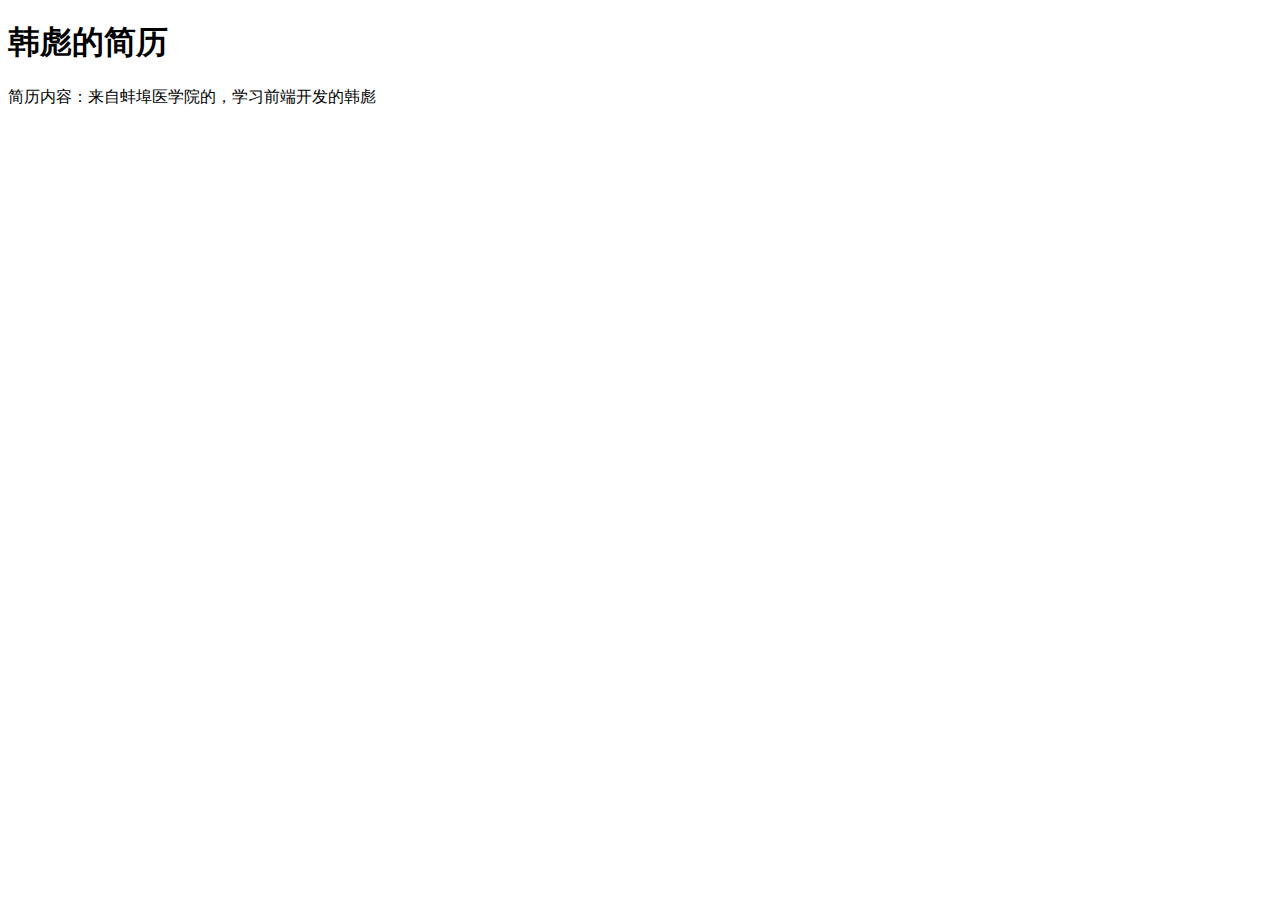
==== index.html @ 5ba2789a "提交" ====
<!DOCTYPE html>
<html lang="en">
<head>
	<meta charset="UTF-8">
    <meta name="keywords" content="韩彪,韩彪的简历,韩彪简历"/>
    <meta name="description" content="来自一个未知城市的一份求职简历--韩彪"/>	
	<title>韩彪的简历</title>
</head>
<body>
	<header>
		<h1>韩彪的简历</h1>
		<div>
			简历内容：来自蚌埠医学院的，学习前端开发的韩彪
		</div>
	</header>



	
</body>
</html>
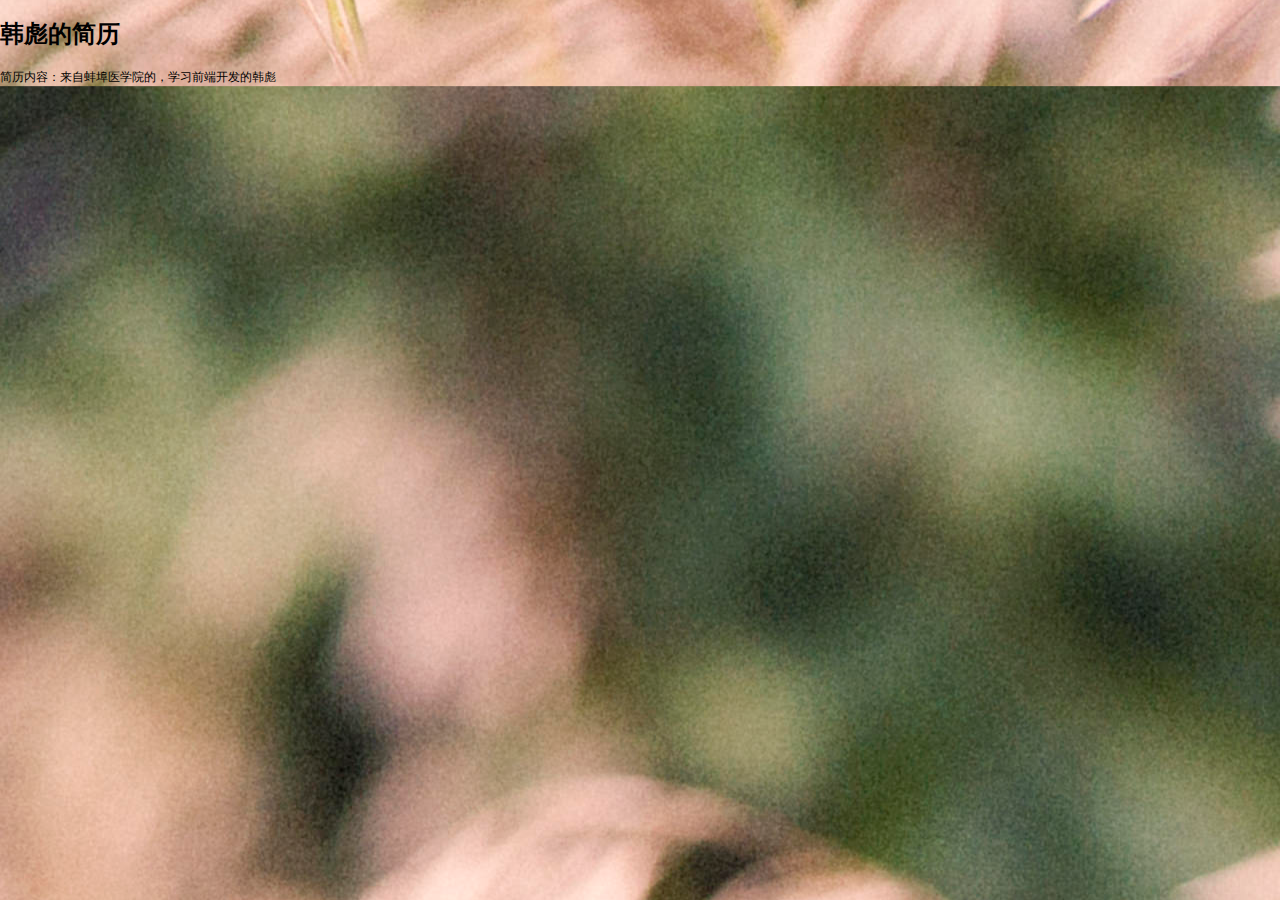
==== commit d26e8e30: "添加样式" ====
--- a/index.html
+++ b/index.html
@@ -5,6 +5,7 @@
     <meta name="keywords" content="韩彪,韩彪的简历,韩彪简历"/>
     <meta name="description" content="来自一个未知城市的一份求职简历--韩彪"/>	
 	<title>韩彪的简历</title>
+	<link rel="stylesheet" href="./style.css">
 </head>
 <body>
 	<header>
--- a/style.css
+++ b/style.css
@@ -0,0 +1,35 @@
+
+@font-face{
+    font-family: "OutaiKaiStd";
+    src: url("./A-OTF-OutaiKaiStd-Light");
+}
+
+
+
+
+body{
+    line-height: 1.5;
+    font-size: 12px;
+    font-family: "OutaiKaiStd","微软雅黑";
+    background: #fff;
+    padding: 0;
+    margin: 0;
+}
+
+
+
+
+body{
+    background: url("./body_bg.jpg") bottom right;
+}
+
+
+
+
+
+
+
+
+
+
+
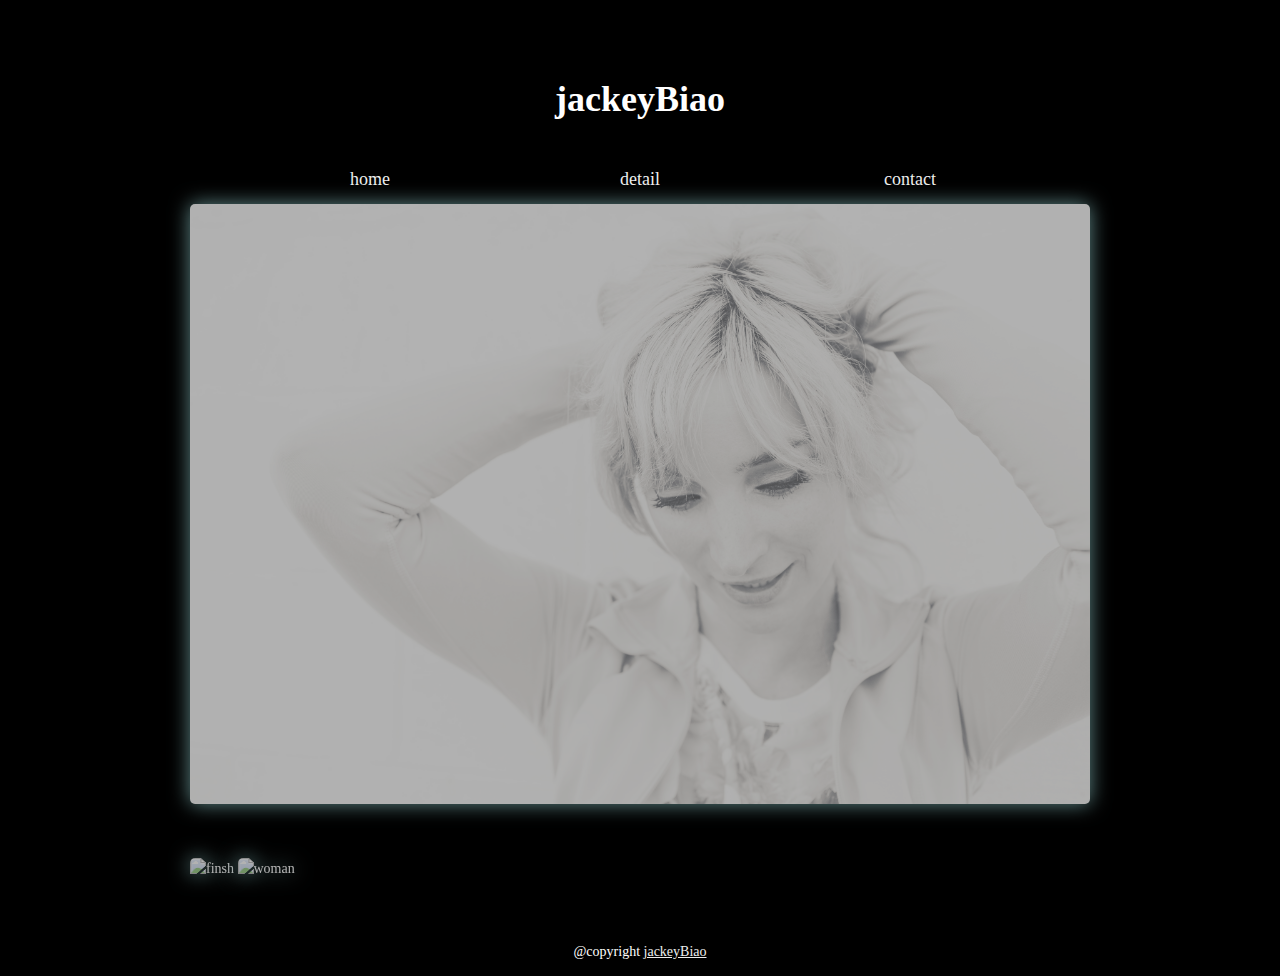
==== commit daf72eda: "finsh" ====
--- a/index.html
+++ b/index.html
@@ -4,19 +4,31 @@
 	<meta charset="UTF-8">
     <meta name="keywords" content="韩彪,韩彪的简历,韩彪简历"/>
     <meta name="description" content="来自一个未知城市的一份求职简历--韩彪"/>	
-	<title>韩彪的简历</title>
+	<title>jackeyBiao</title>
 	<link rel="stylesheet" href="./style.css">
 </head>
 <body>
 	<header>
-		<h1>韩彪的简历</h1>
-		<div>
-			简历内容：来自蚌埠医学院的，学习前端开发的韩彪
+		<h1>jackeyBiao</h1>
+		<nav>
+			<ul>
+				<li><a href="./home.html">home</a></li>
+				<li><a href="./detail.html">detail</a></li>
+				<li><a href="./contact.html">contact</a></li>
+			</ul>
 		</div>
 	</header>
 
+	<section>
+		<img src="./images/361H.jpg" alt="beatiful">
+		<img src="./images/394H.jpg" alt="finsh">
+		<img src="./images/422h.jpg" alt="woman">
+	</section>
 
 
+	<footer>
+		<p>@copyright <a href="https://github.com/Specia-Biao/jackeybiao">jackeyBiao</a></p>
+	</footer>
 	
 </body>
 </html>--- a/style.css
+++ b/style.css
@@ -1,26 +1,113 @@
 
-@font-face{
-    font-family: "OutaiKaiStd";
-    src: url("./A-OTF-OutaiKaiStd-Light");
+ul,li{
+    padding: 0;
+    margin: 0;
+}
+li{
+    border-style: none;
+}
+a{
+    color: #eee;
+    text-decoration: none;
+}
+
+
+body{
+    line-height: 1.5;
+    font-size: 14px;
+    color: #fff;
+    font-family: "Monotype Corsiva";
+    background: #000;
+    padding: 0;
+    margin: 0;
+    width: 100%;
+    height: 100%;
+}
+
+
+header{
+    text-align: center;
+    padding-top: 3rem;
+    padding-bottom: .5rem;
+}
+header h1{
+   font-size: 36px;
+   padding-bottom: 1rem;
+}
+header nav{
+    width: 900px;
+    margin: 0 auto;
+    height: 30px;
+}
+header nav ul{
+    width: 900px;
+    height: 100%;
+}
+header nav ul li{
+    float: left;
+    display: block;
+}
+header nav ul li a{
+    font-size: 18px;
+    transition: 460ms;
+}
+header nav ul li a:hover{
+    font-size: 18px;
+    color: red;
+}
+header nav ul li:nth-of-type(1){
+    width: 40%;
+}
+header nav ul li:nth-of-type(2){
+    width: 20%;
+}
+header nav ul li:nth-of-type(3){
+    width: 40%;
+}
+
+
+section{
+    width: 900px;
+    margin:0 auto;
+}
+section img{
+    width: 100%;
+    margin-bottom: 3rem;
+    border-radius: 5px;
+    filter: drop-shadow(0px 0px 10px #339999) invert(30%);
+    transition: 1s;
+}
+section img:hover{
+    filter: drop-shadow(0px 0px 0px #339999) invert(0%);
 }
 
 
 
-
-body{
-    line-height: 1.5;
-    font-size: 12px;
-    font-family: "OutaiKaiStd","微软雅黑";
-    background: #fff;
-    padding: 0;
-    margin: 0;
+section p{
+    text-align: center;
+}
+section p .wechat{
+    width: 90px;
+}
+section.contact{
+    padding-top: 4rem;
 }
 
 
 
-
-body{
-    background: url("./body_bg.jpg") bottom right;
+footer{
+    width: 900px;
+    margin: 0 auto;
+}
+footer p{
+    text-align: center;
+}
+footer p a{
+    text-decoration: underline;
+    transition: 460ms;
+}
+footer p a:hover{
+    color: green;
 }
 
 
@@ -31,5 +118,3 @@
 
 
 
-
-
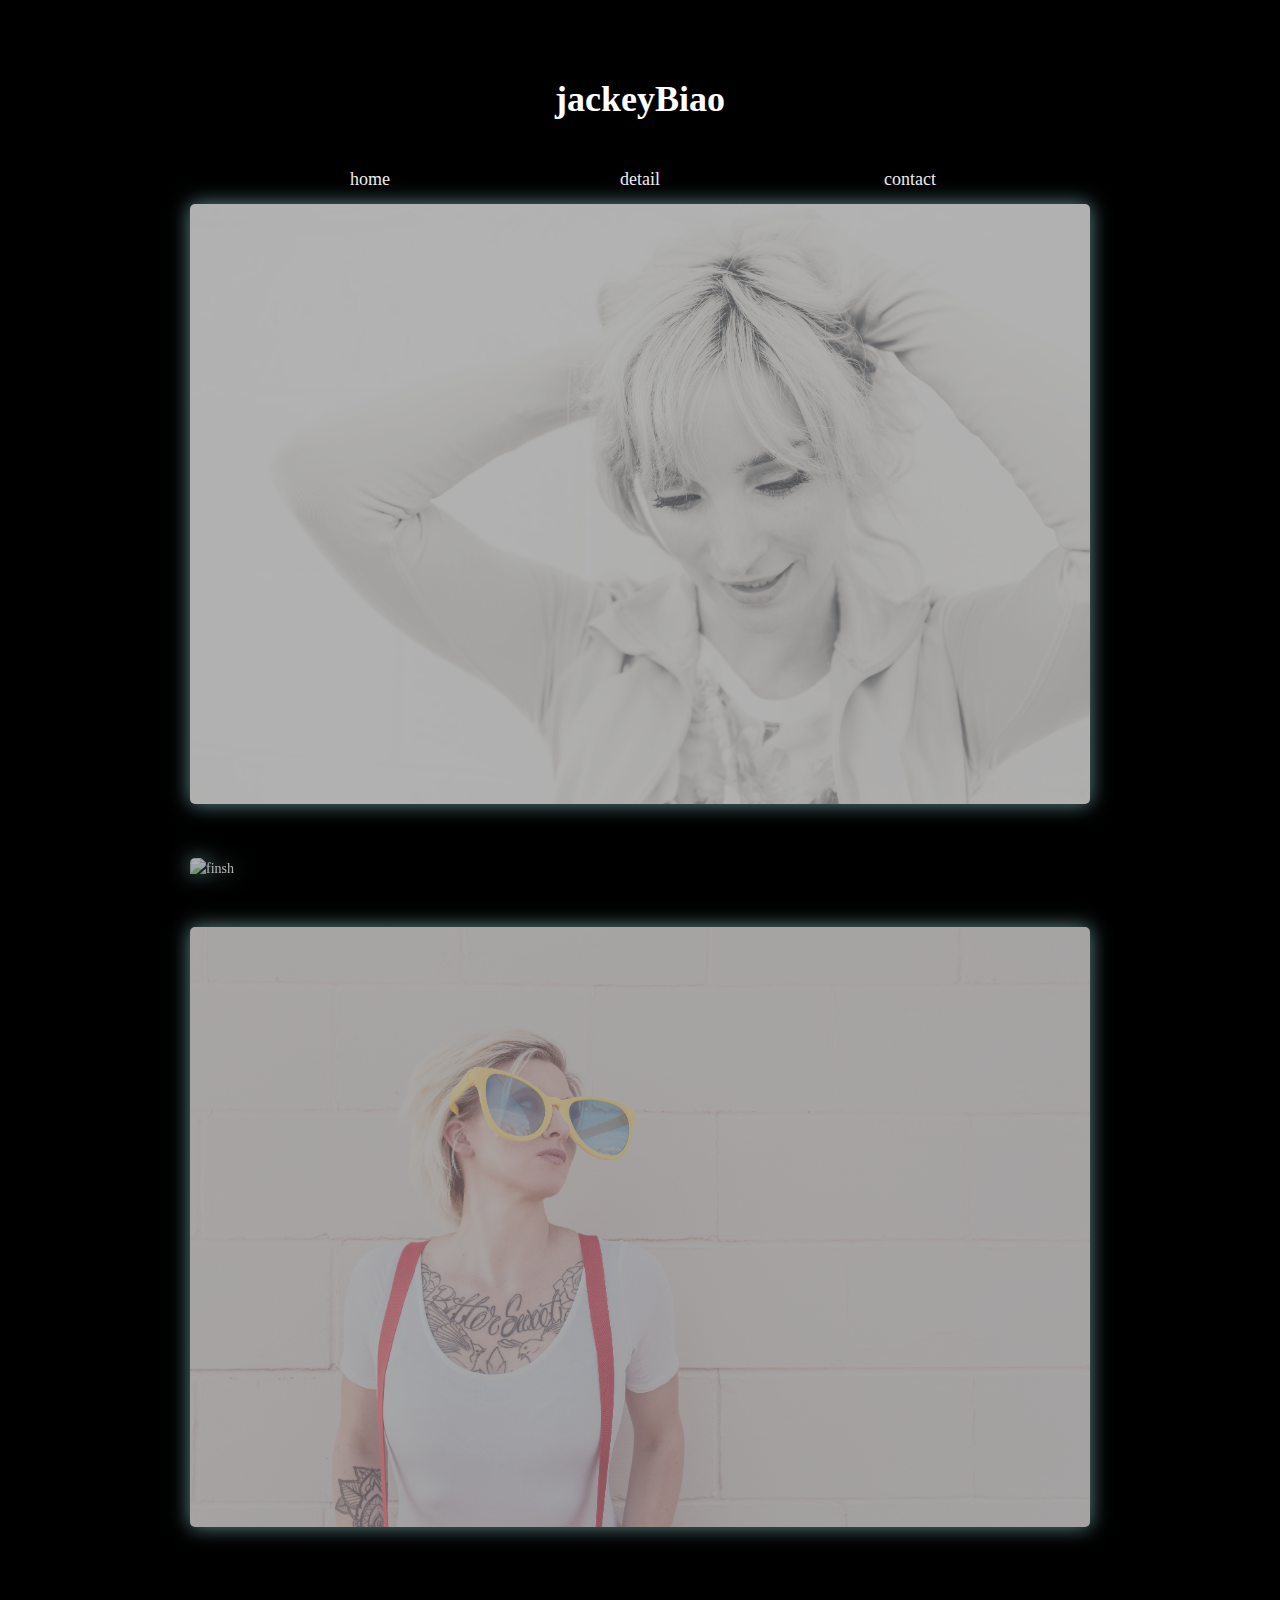
==== commit b8ea4ead: "finsh" ====
--- a/index.html
+++ b/index.html
@@ -22,7 +22,7 @@
 	<section>
 		<img src="./images/361H.jpg" alt="beatiful">
 		<img src="./images/394H.jpg" alt="finsh">
-		<img src="./images/422h.jpg" alt="woman">
+		<img src="./images/422H.jpg" alt="woman">
 	</section>
 
 
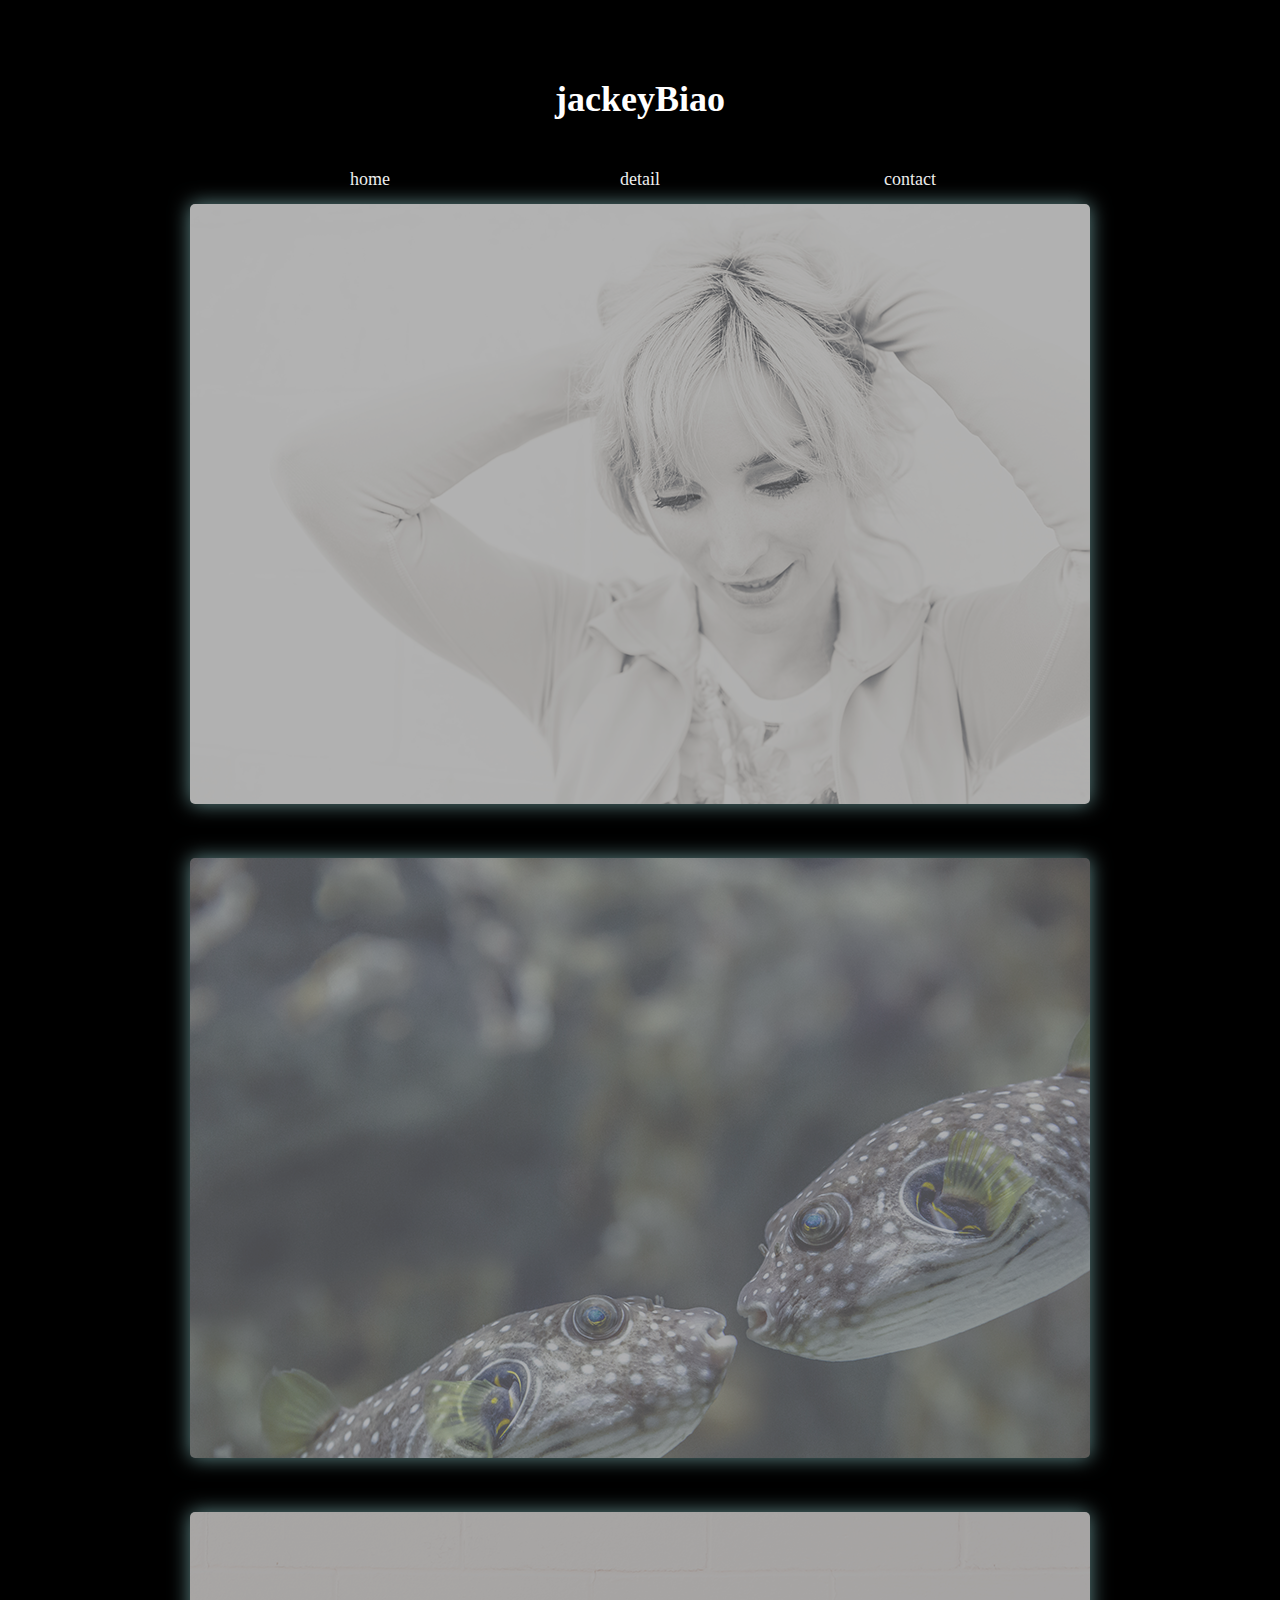
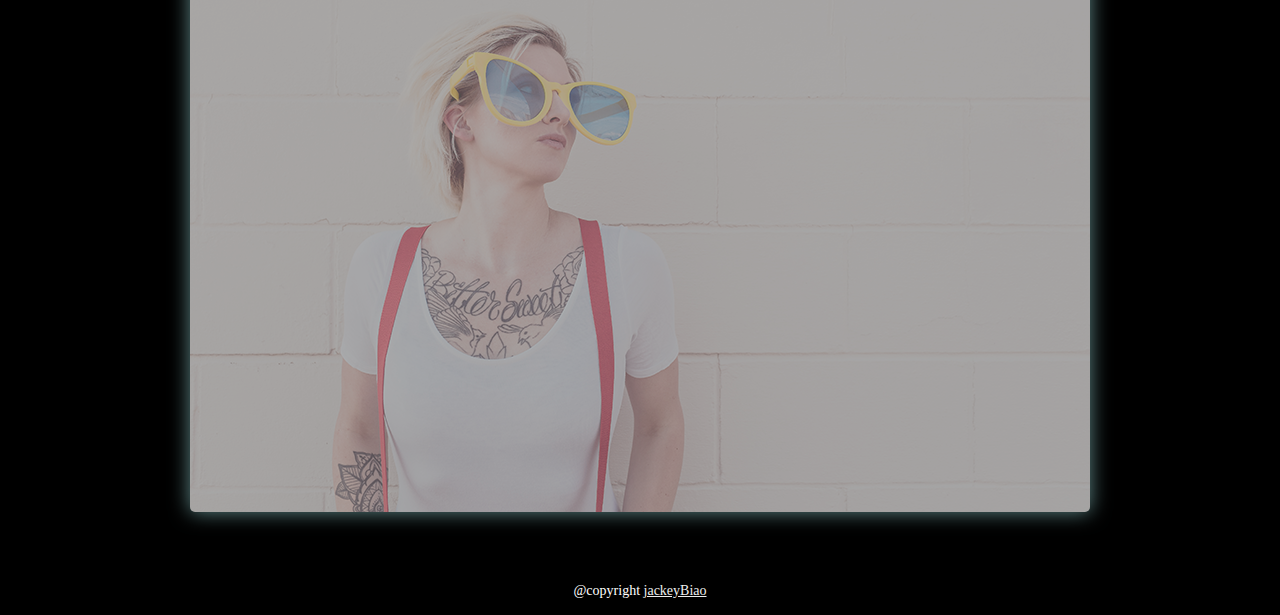
==== commit f7c12134: "finsh" ====
--- a/index.html
+++ b/index.html
@@ -20,9 +20,9 @@
 	</header>
 
 	<section>
-		<img src="./images/361H.jpg" alt="beatiful">
-		<img src="./images/394H.jpg" alt="finsh">
-		<img src="./images/422H.jpg" alt="woman">
+		<img src="./images/361H.png" alt="beatiful">
+		<img src="./images/394H.png" alt="finsh">
+		<img src="./images/422H.png" alt="woman">
 	</section>
 
 
